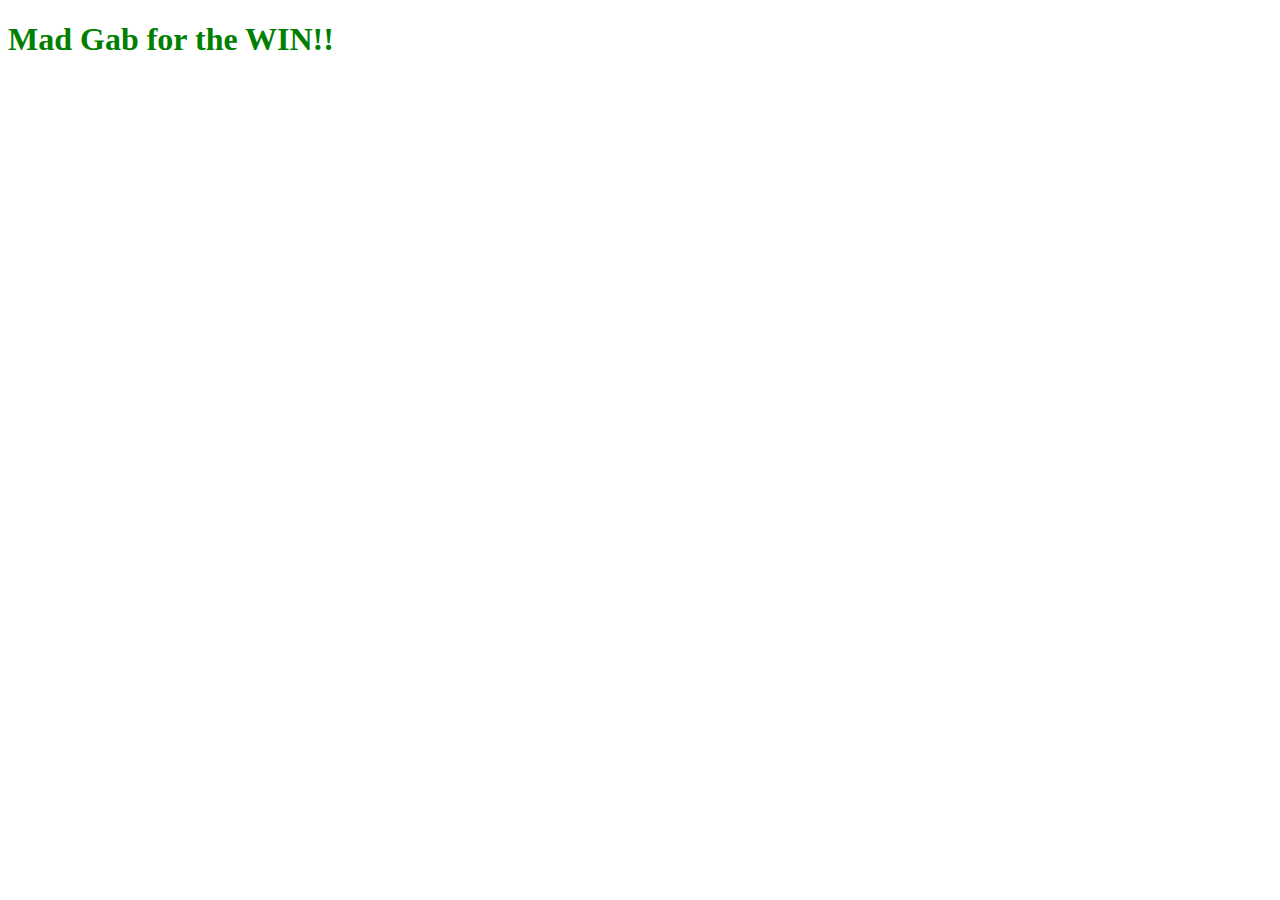
==== aboutme.html @ db282cd7 "This is the first homework assignment" ====
<!DOCTYPE html>
<html>
  <head>
    <title>First Assignment</title>
  </head>
    <body>
      <h1 style= "color: green;">Mad Gab for the WIN!!</h1>
      <main>
      </main>
      <script>
        var name;
          name = prompt("Give me a name");
        var verb;
        	verb = prompt("Give me a verb ending with 'ing'");
        var noun;
          noun = prompt("Give me a noun");
        var adjective;
          adjective = prompt("Give me an adjective");

        if(name.length%2==0){
          alert("One day " + name + " was " + verb + " in the  " + adjective +
          " daylight, where " + name + " came upon a very large " + noun +
          " and suddenly felt very good about themselves!")
         }
          else {
          alert("One day " + name + " went " + verb +
          " around. This was when "+ name + " saw a " + adjective +
          " road, where " + name + " decided to start to follow to "
          + noun + " and it was then that they knew they went to far!")

        }
      </script>
    </body>
</html>
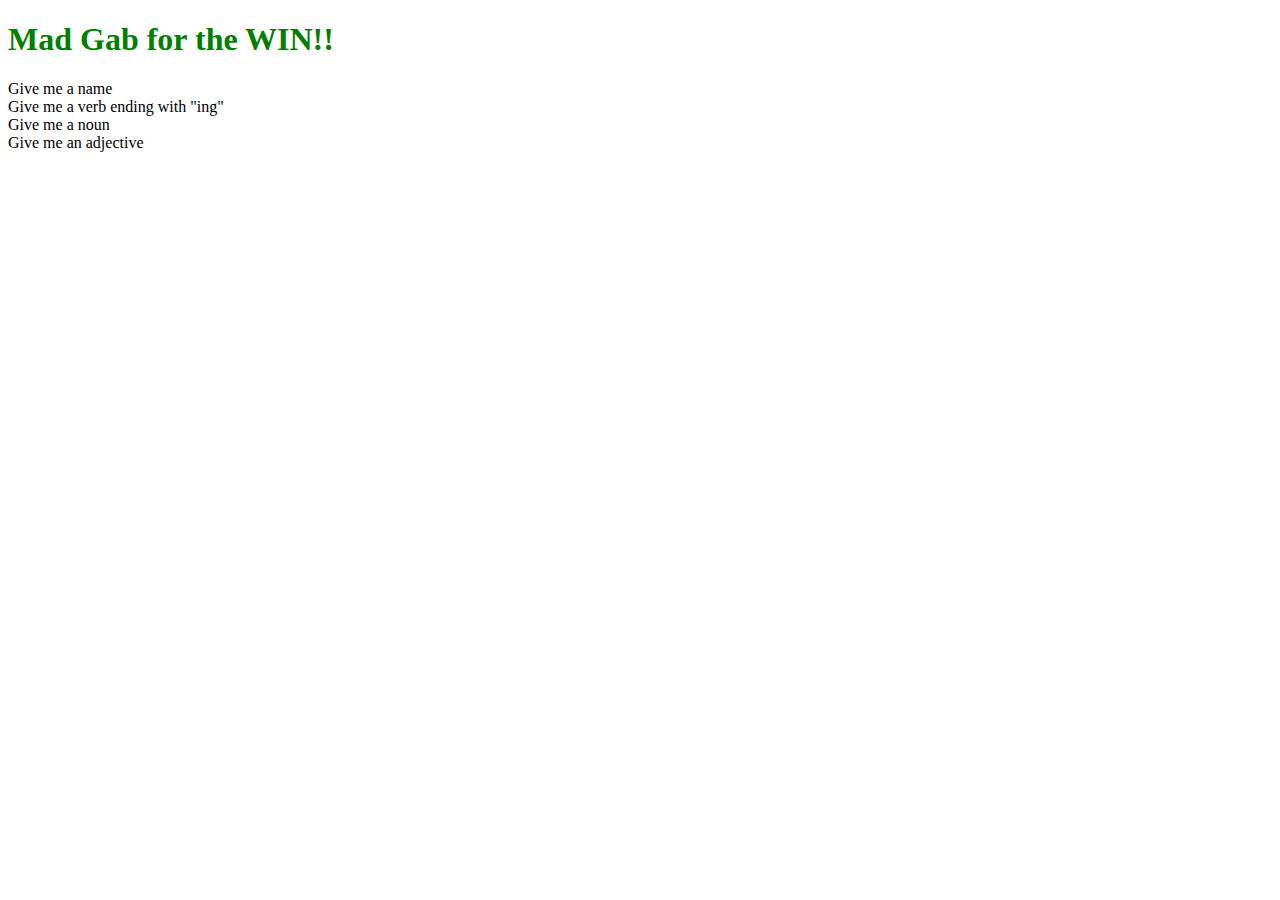
==== commit 824f41af: "finishing up the assignment" ====
--- a/aboutme.html
+++ b/aboutme.html
@@ -6,29 +6,41 @@
     <body>
       <h1 style= "color: green;">Mad Gab for the WIN!!</h1>
       <main>
+        <li>Give me a name</li>
+        <li>Give me a verb ending with "ing"</li>
+        <li>Give me a noun</li>
+        <li>Give me an adjective</li>
       </main>
+
       <script>
-        var name;
-          name = prompt("Give me a name");
-        var verb;
-        	verb = prompt("Give me a verb ending with 'ing'");
-        var noun;
-          noun = prompt("Give me a noun");
-        var adjective;
-          adjective = prompt("Give me an adjective");
-
-        if(name.length%2==0){
-          alert("One day " + name + " was " + verb + " in the  " + adjective +
-          " daylight, where " + name + " came upon a very large " + noun +
-          " and suddenly felt very good about themselves!")
-         }
-          else {
-          alert("One day " + name + " went " + verb +
-          " around. This was when "+ name + " saw a " + adjective +
-          " road, where " + name + " decided to start to follow to "
-          + noun + " and it was then that they knew they went to far!")
-
-        }
-      </script>
-    </body>
+//Variable names to be given a prompt first with the idea of pushing the answers
+//later.
+  var name;
+    name      = prompt("Give me a name");
+    console.log("Name: " +name);
+  var verb;
+    verb      = prompt("Give me a verb ending with 'ing'");
+        console.log("Verb: " +verb);
+  var noun;
+    noun      = prompt("Give me a noun");
+        console.log("Noun: " +noun);
+  var adjective;
+    adjective = prompt("Give me an adjective");
+    console.log("Adjective: " +adjective);
+//the creation of the if/then statement. The idea is giving a different response
+//per person. So depending on the length of their name, whether that result is
+//even or add will give a different result.
+  if(name.length%2==0){
+    alert("One day " + name + " was " + verb + " in the  " + adjective +
+    " daylight, where " + name + " came upon a very large " + noun +
+    " and suddenly felt very good about themselves!")
+   }
+    else {
+    alert("One day " + name + " went " + verb +
+    " around. This was when "+ name + " saw a " + adjective +
+    " road, where " + name + " decided to start to follow to "
+    + noun + " and it was then that they knew they went to far!")
+  }
+</script>
+</body>
 </html>
